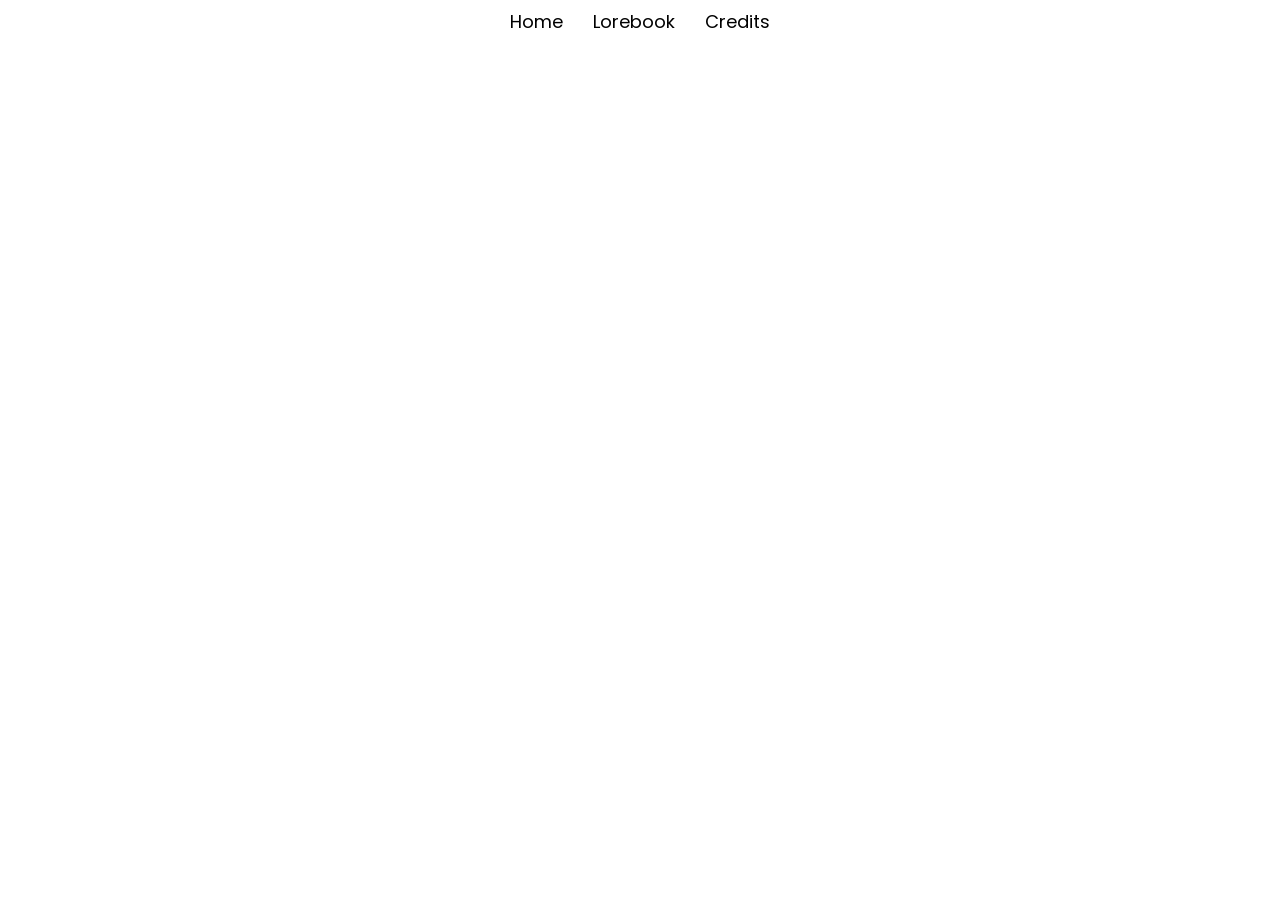
==== credits.html @ 6906042c "Refactor styles and structure for consistency; add carousel functionality and credits page" ====
<!DOCTYPE html>
<html>
  <head>
    <meta http-equiv="content-type" content="text/html; charset=utf-8" />
    <title>Credits | Aquasen's World</title>
    <link rel="stylesheet" href="index.css" title="index.css" type="text/css" />
    
      <!-- Links for the Poppins font -->
        <link rel="preconnect" href="https://fonts.googleapis.com">
        <link rel="preconnect" href="https://fonts.gstatic.com" crossorigin>
        <link href="https://fonts.googleapis.com/css2?family=Poppins:ital,wght@0,100;0,200;0,300;0,400;0,500;0,600;0,700;0,800;0,900;1,100;1,200;1,300;1,400;1,500;1,600;1,700;1,800;1,900&display=swap" rel="stylesheet">
      <!-- End of links for the Poppins font -->
      
      <!-- Links for the Playfair Display font -->
      <link rel="preconnect" href="https://fonts.googleapis.com">
      <link rel="preconnect" href="https://fonts.gstatic.com" crossorigin>
      <link href="https://fonts.googleapis.com/css2?family=Playfair+Display:ital,wght@0,400..900;1,400..900&family=Poppins:ital,wght@0,300;0,400;0,500;1,300;1,400;1,500&display=swap" rel="stylesheet">
      <!-- End of links for the Playfair Display font -->
      
  </head>
  <body>
    <!-- Navigation bar for the homepage -->
    <section id="navigation-bar">
        <a href="../index.html" class="nav-link" target="_self" title="Get back to the website's landing page.">Home</a>
        <a href="../lore/lorebook.html" class="nav-link" target="_self" title="Learn more about Aquasen's world.">Lorebook</a>
        <a href="../credits.html" class="nav-link" target="_self" title="See the credits for this website.">Credits</a>
    </section>

  </body>
</html>
---- index.css ----
:root {
  --background-color: #ffffff;
  --accent-color: #64805c;
  --text-color: #000000;
  --height: calc( 80vh - 50px );
  --width: 450px;
}

/*Font Classes for Poppins font*/
.poppins-light {
  font-family: "Poppins", sans-serif;
  font-weight: 300;
  font-style: normal;
}

.poppins-regular {
  font-family: "Poppins", sans-serif;
  font-weight: 400;
  font-style: normal;
}

.poppins-medium {
  font-family: "Poppins", sans-serif;
  font-weight: 500;
  font-style: normal;
}

.poppins-light-italic {
  font-family: "Poppins", sans-serif;
  font-weight: 300;
  font-style: italic;
}

.poppins-regular-italic {
  font-family: "Poppins", sans-serif;
  font-weight: 400;
  font-style: italic;
}

.poppins-medium-italic {
  font-family: "Poppins", sans-serif;
  font-weight: 500;
  font-style: italic;
}
/*End of Poppins classes*/

body {
  background-color: var(--background-color);
  padding: 20px;
}

h1 {
  color: var(--text-color);
  font-family: "Playfair Display", "Arial", serif;
  font-weight: 700;
  font-size: 36px;
}

h2 {
  color: var(--text-color);
  font-family: "Playfair Display", "Arial", serif;
  font-weight: 700;
  font-size: 30px;
}

h3 {
  color: var(--text-color);
  font-family: "Playfair Display", "Arial", serif;
  font-weight: 700;
  font-size: 26px;
}

p {
  color: var(--text-color);
  font-family: "Poppins", "Arial", sans-serif;
  font-weight: 400;
  font-size: 16px;
  line-height: 1;
}

#navigation-bar {
  display: flex;
  justify-content: center;
  background-color: var(--background-color);
  font-family: "Poppins", "Arial";
  font-weight: 400;
}

/*Navigation bar styles, which will be reused across all pages of the website*/
.nav-link {
  color: var(--text-color);
  text-decoration: none;
  margin: 0 15px;
  font-size: 18px;
  display: inline-block;
  position: relative;
}

.nav-link::after {
  content: '';
  position: absolute;
  width: 100%;
  height: 2px;
  bottom: 0;
  left: 0;
  background-color: var(--accent-color);
  transform: scaleX(0);
  transform-origin: right;
  transition: transform 0.25s ease;
  will-change: transform;
}

.nav-link:hover::after {
  transform: scaleX(1);
  transform-origin: left;
}
/*End of navigation bar styles*/

/*Custom button styles for the Lorebook button on the homepage*/
#button-lorebook {
  padding: 20px 40px;
  background: none;
  border: none;
  position: relative;
  font-family: Poppins, "Arial", sans-serif;
  font-weight: 300;
  letter-spacing: 3px;
  cursor: pointer;
}

#button-lorebook:after,
#button-lorebook:before {
  content: '';
  position: absolute;
  top: 0;
  left: 0;
  bottom: 0;
  right: 0;
  border: 2px solid #000;
  transition: transform .2s;
}

#button-lorebook:after {
  transform: translate(3px, 3px);
}

#button-lorebook:before {
  transform: translate(-3px, -3px);
}

#button-lorebook:hover:after,
#button-lorebook:hover:before {
  transform: translate(0);
}
/*End of custom button styles for the Lorebook button*/

/*Styles for the carousel on the homepage. The carousel is adapted from this codepen: https://codepen.io/aaroniker/pen/KKVZyQv */
.carousel {
    display: grid;
    transform: translate3d(0,0,0.1px);
}

.carousel__list {
    display: flex;
    overflow: hidden;
    list-style: none;
    padding: 2em 0 3em;
    margin: 0;
    contain: layout;
    isolation: isolate;
}

.carousel__item {
    display: grid;
    position: relative;
    align-content: start;
    margin: 0 10px;
    padding: 0;
    flex: 1 1 10%;
    height: var(--height);
    overflow: hidden;
    background: rgba(255,255,255,0.2);
    border-radius: 16px;
    transform: translate3d(0,0,0.1px);
    box-shadow: rgba(0, 0, 0, 0.4) 0px 3px 15px 2px, rgba(0, 0, 0, 0.2) 0px 12px 28px 0px, rgba(0, 0, 0, 0.1) 0px 2px 4px 0px, rgba(255, 255, 255, 0.05) 0px 0px 0px 1px inset;
    contain: layout;
    isolation: isolate;
}

.carousel__item,
.carousel__item * {
    transition: all .6s cubic-bezier(.55,.24,.18,1);
    user-select: none;
}

.carousel__image,
.carousel__contents {
    width: var(--width);
    height: auto;
}

.carousel__item:hover {
    flex-basis: calc( var(--width) / 2 );
    transition: all 0.3s ease;
}

.carousel__item[data-active] {
    flex-basis: var(--width);
    flex-grow: 0;
}

@media screen and (max-width: 800px) {
    .carousel__item {
        flex-basis: 15%;
    }
}

@media screen and (max-width: 600px) {
    
    .carousel__item {
        flex-basis: 10%;
        margin: 0 5px;
        border-radius: 8px;
        font-size: 3vw;
    }
    
    .carousel__item[data-active] {
        flex-basis: 45%;
        flex-grow: 0;
    }

    .carousel__item:nth-child(3),
    .carousel__item:nth-child(7) {
        flex: 0 0 10px;
    }

    .carousel__item:nth-child(2),
    .carousel__item:nth-child(8) {
        flex: 0 0 5px;
        transform: translateX(-50px);
    }

    .carousel__item:nth-child(8) {
        transform: translateX(50px);
    }

    .carousel__item:nth-child( 1 ),
    .carousel__item:nth-child( n + 9 ) {
        flex: 0 0 0px;
        margin: 0;
        box-shadow: none;
        opacity: 0!important;
    }

    .carousel__item:not(:nth-child( n + 5 )) img,
    .carousel__item:nth-child( n + 7 ) img {
        opacity: 0.8;
    }

    .carousel__item:not(:nth-child( n + 4 )) *,
    .carousel__item:nth-child( n + 7 ) * {
        opacity: 0!important;
    }
    
}

@media screen and (min-width: 600px) {

    .carousel__item:nth-child(3),
    .carousel__item:nth-child(10) {
        flex: 0 0 10px;
    }

    .carousel__item:nth-child(2),
    .carousel__item:nth-child(11) {
        flex: 0 0 5px;
        transform: translateX(-50px);
    }

    .carousel__item:nth-child(11) {
        transform: translateX(50px);
    }

    .carousel__item:nth-child( 1 ),
    .carousel__item:nth-child( n + 12 ) {
        flex: 0 0 0px;
        margin: 0;
        box-shadow: none;
        opacity: 0!important;
    }

    .carousel__item:not(:nth-child( n + 5 )) img,
    .carousel__item:nth-child( n + 9 ) img {
        opacity: 0.8;
    }

    .carousel__item:not(:nth-child( n + 4 )) *,
    .carousel__item:nth-child( n + 10 ) * {
        opacity: 0!important;
    }
    
}

.carousel__item img {
    display: block;
    position: absolute;
    width: var(--width);
    height: 100%;
    left: 50%;
    top: 50%;
    transform: translate(-50%, -50%);
    z-index: -1;
    aspect-ratio: 2/3;
    object-fit: cover;
    filter: saturate(0.2) contrast(0.75) brightness(1.1);
}

.carousel__item::after {
    content: "";
    position: absolute;
    inset: 0;
    width: 100%;
    height: 100%;
    z-index: 1;
    opacity: 1;
    background: linear-gradient(160deg, rgba(2,0,36,0) 40%, rgba(118,221,136,.5) 70%, rgba(0,255,246,.6) 100%);
    transition: all .66s cubic-bezier(.55,.24,.18,1);
}

.carousel__item[data-active]::after {
    transform: translateY(100%);
}

.carousel__item[data-active],
.carousel__item[data-active] * {
    opacity: 1;
    filter: none;
}

.carousel__contents {
    display: flex;
    flex-direction: column-reverse;
    justify-content: start;
    min-height: 200px;
    padding: 1em;
    z-index: 2;
    background-image: radial-gradient( ellipse at 0px 0px, rgba(0,0,0,0.4) 20%, transparent 50% );
    background-size: 170% 200px;
    background-repeat: no-repeat;
    position: absolute;
    top: 0;
    left: 0;
}

.carousel__contents .user__name {
    color: #e8eff4;
    font-size: 1.75em;
    font-weight: 600;
    letter-spacing: .8px;
    text-shadow: 0 1px 0 rgba(0,0,0,0.3);
}

.carousel__contents .user__title {
    font-family: Poppins, "Arial", sans-serif;
    font-size: 16px;
    letter-spacing: 1.25px;
    font-weight: 400;
    text-transform: uppercase;
    color: transparent;
    background: linear-gradient( 90deg, rgb(124, 194, 129), rgb(255, 255, 255) );
    background-clip: text;
    -webkit-background-clip: text;
    opacity: 0.85;
    text-wrap: balance;
    margin-bottom: 0.5em;
}

.carousel__contents .user__title,
.carousel__contents .user__name {
    margin: 0;
    line-height: 1.1;
    opacity: 0;
    transform: translateX(-200px);
    transition-duration: 1s;
    max-width: 18em;
}

@media screen and (max-width: 800px) {
    .carousel__item img {
        width: calc(var(--width) * .5);
    }
    .carousel__contents {
        transform: translateX(-100%) rotate(90deg);
        transform-origin: bottom right;
        align-items: end;
        justify-content: end;
        background-image: radial-gradient( ellipse at 100% 100%, rgba(0, 0, 0,.4) 0%, transparent 50% );
        background-position: -100% 100%;
        flex-direction: column;
        position: absolute;
        bottom: 0;
        left: 0;
        text-align: right;
    }
    [data-active] .carousel__contents {
        background-position: 100% 100%;
    }
    .carousel__contents .user__title,
    .carousel__contents .user__name {
        max-width: 70vh;
        transform: translateX(200px);
    }
}

[data-active] .carousel__contents * {
    transform: translateX(0px); 
    transition-duration: 0.66s;
    opacity: 1;
}
[data-active] .carousel__contents .user__name {
    transition-delay: 0.1s;
}
[data-active] .carousel__contents .user__title {
    opacity: 0.85; 
    transition-delay: 0.05s;
}

.carousel__nav {
    padding: 1em;
    justify-self: end;
    grid-row: 1;
    display: flex;
    justify-content: space-between;
    gap: 1em;
}

button {
    display: flex;
    gap: .5em;
    padding: 0.5em 1.5em;
}

button span,
button svg {
    margin: 0;
    padding: 0;
    fill: none;
}

button path {
    fill: currentColor;
}

body, html {
    padding: 0;
    align-items: start;
}
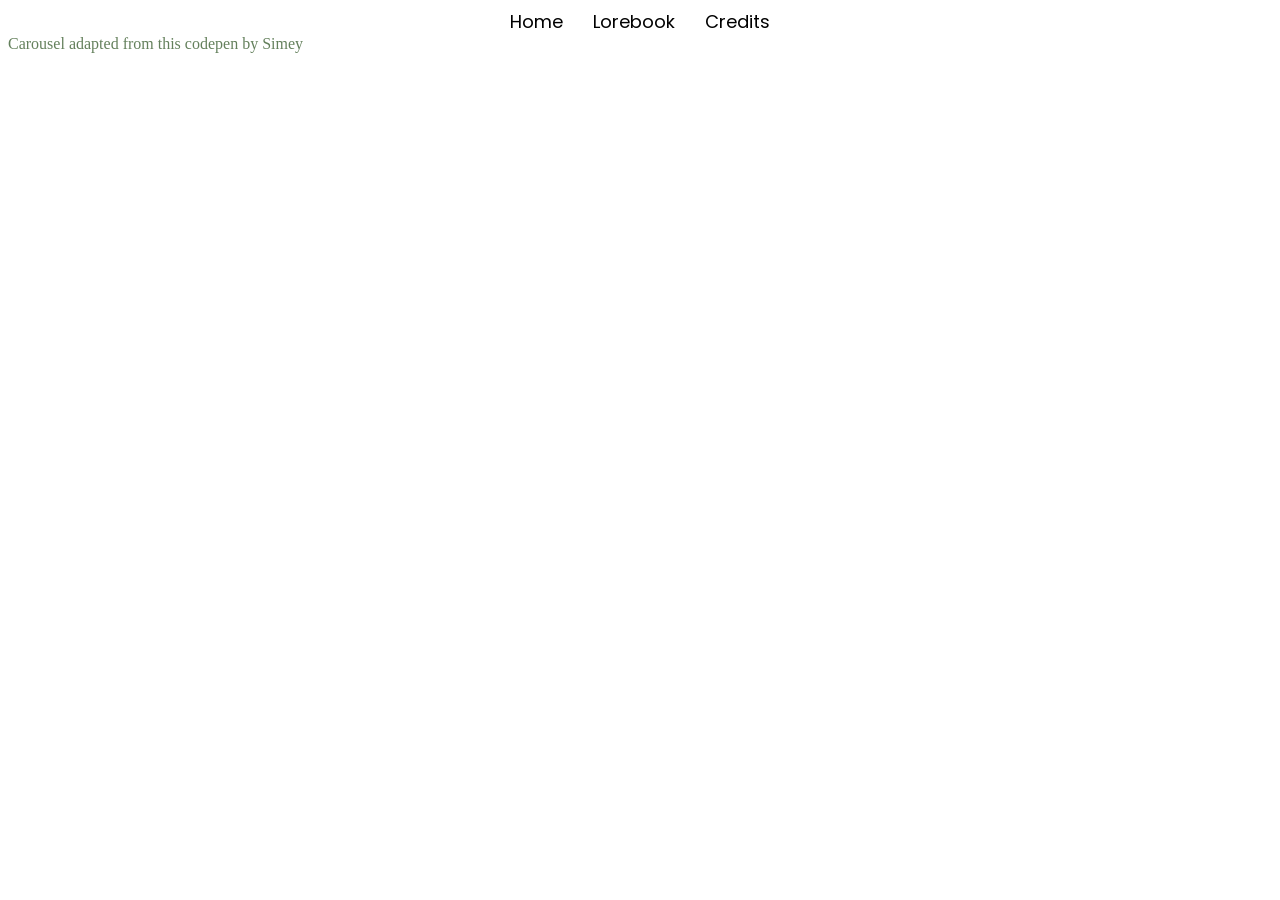
==== commit b00ddcaa: "Add carousel credit link and update link styles for consistency" ====
--- a/credits.html
+++ b/credits.html
@@ -25,6 +25,6 @@
         <a href="../lore/lorebook.html" class="nav-link" target="_self" title="Learn more about Aquasen's world.">Lorebook</a>
         <a href="../credits.html" class="nav-link" target="_self" title="See the credits for this website.">Credits</a>
     </section>
-
+<a href="https://codepen.io/simeydotme/pen/gOBMZMe" target="_blank">Carousel adapted from this codepen by Simey</a>
   </body>
 </html>
--- a/index.css
+++ b/index.css
@@ -76,6 +76,11 @@
   font-weight: 400;
   font-size: 16px;
   line-height: 1;
+}
+
+a {
+  color: var(--accent-color);
+  text-decoration: none;
 }
 
 #navigation-bar {
